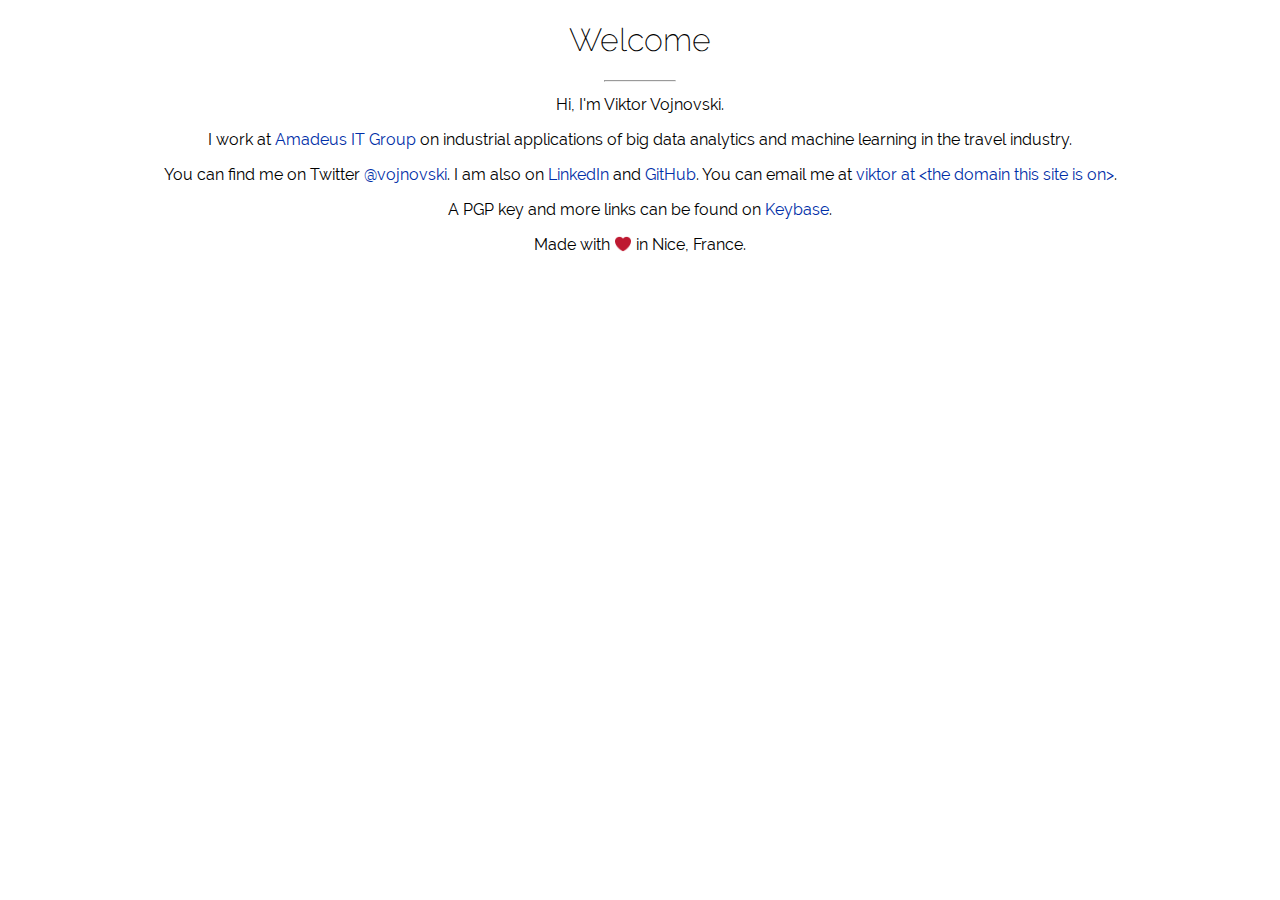
==== index.html @ 02ffc398 "correct link" ====
<!DOCTYPE html>
<html lang="en">
	<head>
		<title>Viktor Vojnovski | Personal website</title>
		<meta charset="utf-8">
		<meta name="description" content="Viktor Vojnovski's personal website.">
		<meta name="viewport" content="width=device-width, initial-scale=1">
		<link rel="canonical" href="https://vv.mk/" />
		<link rel="alternate" href="https://vv.mk/" hreflang="x-default" />
		<link rel="icon" type="image/png" href="favicon-16x16.png" sizes="16x16" />
		<style>
			@font-face {
				font-family: 'Raleway';
				font-style: normal;
				font-weight: 200;
				src: local('Raleway ExtraLight'), local('Raleway-ExtraLight'),
					url('raleway-v12-latin-200.woff2') format('woff2'),
					url('raleway-v12-latin-200.woff') format('woff');
			}
			@font-face {
				font-family: 'Raleway';
				font-style: normal;
				font-weight: 400;
				src: local('Raleway'), local('Raleway-Regular'),
					url('raleway-v12-latin-regular.woff2') format('woff2'),
					url('raleway-v12-latin-regular.woff') format('woff');
			}
			h1, h2, p {font-family: 'Raleway', sans-serif; text-align: center}
			h1 {font-weight: 200}
			h2 {font-size: 1em; font-weight: normal}
			hr {max-width: 70px; border-width: 0.5px}
			a, span.linklike {text-decoration: none; color: #002ea7}
			img.emoji {height: 1em; width: 1em; margin: 0 .05em 0 .1em; vertical-align: -0.1em;}
		</style>
	</head>
	<body>
		<div itemscope itemtype="https://schema.org/Person">
			<h1>Welcome</h1>
			<hr>
			<h2>Hi, I'm <span itemprop="name">Viktor Vojnovski</span>.</h2>
			<p>I work at <span itemprop="worksFor"><a href="http://www.amadeus.com/">Amadeus IT Group</a></span> on industrial applications of big data analytics and machine learning in the travel industry.</p>
            <p>You can find me on Twitter <a href="https://www.twitter.com/vojnovski">@vojnovski</a>. I am also on <a href="https://www.linkedin.com/in/vojnovski">LinkedIn</a> and <a href="https://github.com/vojnovski">GitHub</a>. You can email me at <span class=linklike itemprop="email">viktor at &lt;the domain this site is on&gt;</span>.</p>
			<p>A PGP key and more links can be found on <a href="https://keybase.io/vojnovski">Keybase</a>.</p>
			<p>Made with <img class="emoji" draggable="false" alt="❤️" src="heart.png"/> in <span itemprop="homeLocation" itemscope itemtype="https://schema.org/City"><span itemprop="name">Nice, France</span></span>.</p>
		</div>
	</body>
</html>
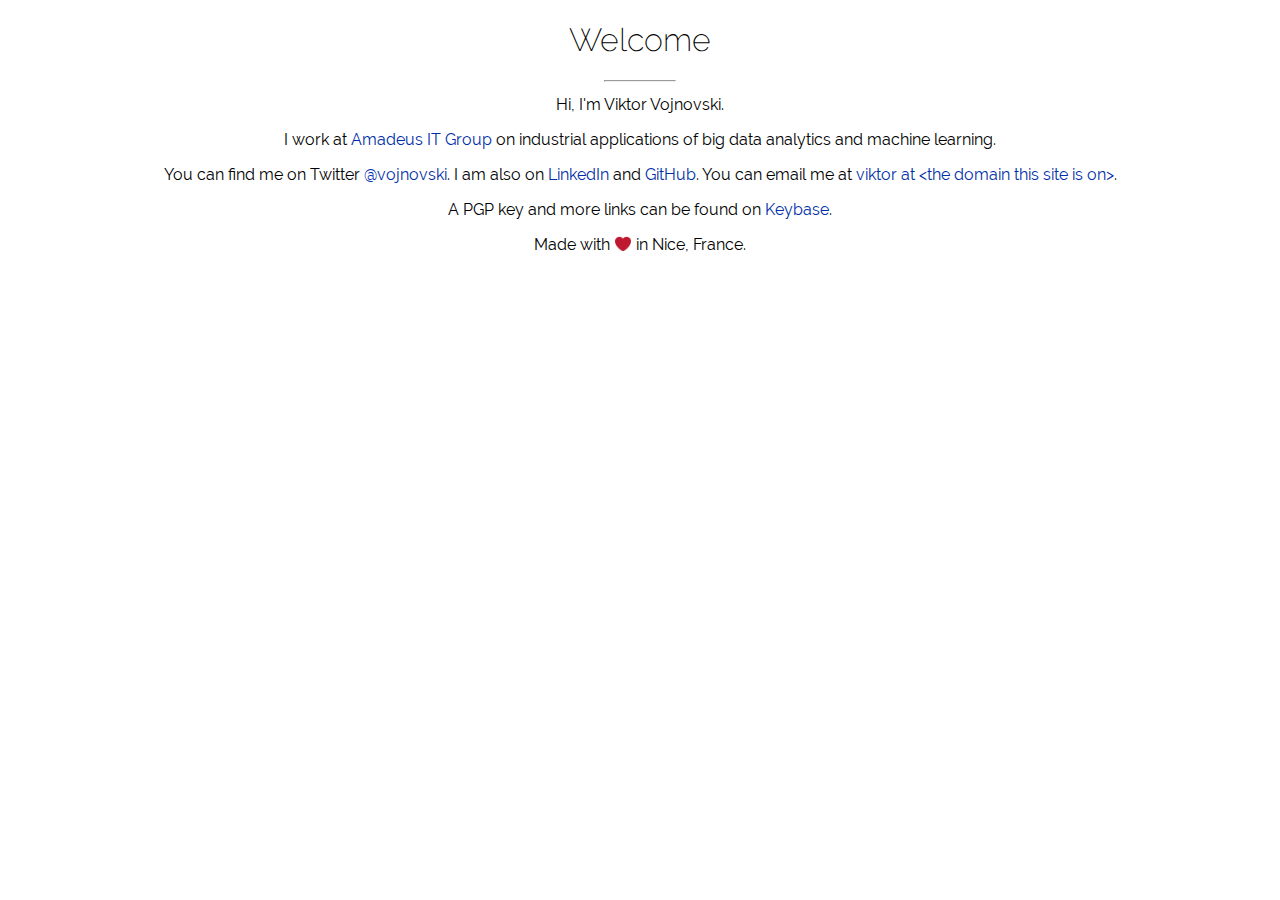
==== commit 7eb0fc68: "rephrase" ====
--- a/index.html
+++ b/index.html
@@ -38,7 +38,7 @@
 			<h1>Welcome</h1>
 			<hr>
 			<h2>Hi, I'm <span itemprop="name">Viktor Vojnovski</span>.</h2>
-			<p>I work at <span itemprop="worksFor"><a href="http://www.amadeus.com/">Amadeus IT Group</a></span> on industrial applications of big data analytics and machine learning in the travel industry.</p>
+			<p>I work at <span itemprop="worksFor"><a href="http://www.amadeus.com/">Amadeus IT Group</a></span> on industrial applications of big data analytics and machine learning.</p>
             <p>You can find me on Twitter <a href="https://www.twitter.com/vojnovski">@vojnovski</a>. I am also on <a href="https://www.linkedin.com/in/vojnovski">LinkedIn</a> and <a href="https://github.com/vojnovski">GitHub</a>. You can email me at <span class=linklike itemprop="email">viktor at &lt;the domain this site is on&gt;</span>.</p>
 			<p>A PGP key and more links can be found on <a href="https://keybase.io/vojnovski">Keybase</a>.</p>
 			<p>Made with <img class="emoji" draggable="false" alt="❤️" src="heart.png"/> in <span itemprop="homeLocation" itemscope itemtype="https://schema.org/City"><span itemprop="name">Nice, France</span></span>.</p>
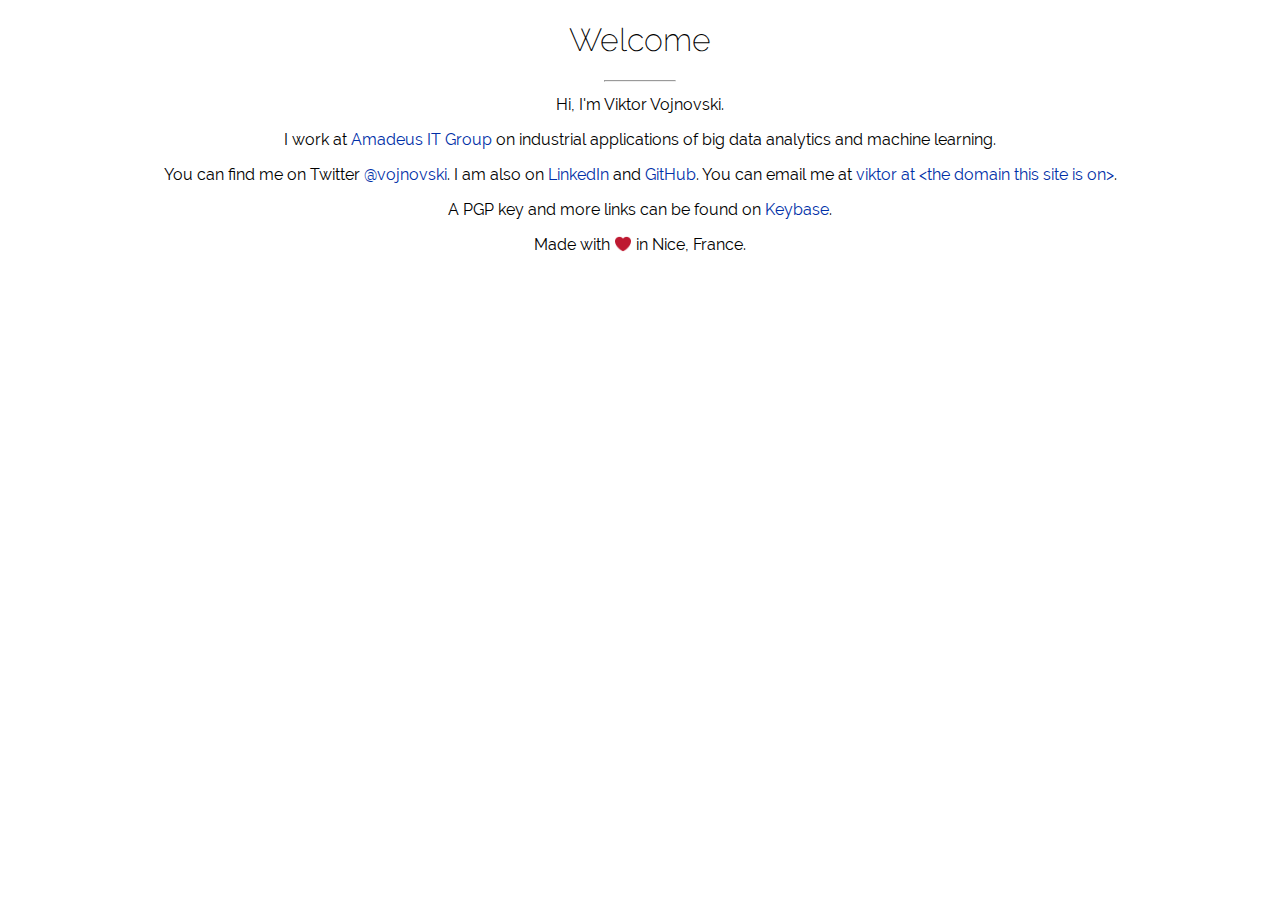
==== commit 9c3eb5f9: "add dark mode media queries" ====
--- a/index.html
+++ b/index.html
@@ -25,11 +25,18 @@
 					url('raleway-v12-latin-regular.woff2') format('woff2'),
 					url('raleway-v12-latin-regular.woff') format('woff');
 			}
+			@media (prefers-color-scheme: dark) {
+				body {
+					color: #ddd;
+					background-color: #222;
+				}
+				a, span.linklike {text-decoration: none; color: #0083a7}
+			}
 			h1, h2, p {font-family: 'Raleway', sans-serif; text-align: center}
 			h1 {font-weight: 200}
 			h2 {font-size: 1em; font-weight: normal}
 			hr {max-width: 70px; border-width: 0.5px}
-			a, span.linklike {text-decoration: none; color: #002ea7}
+			a, span.linklike {text-decoration: none; color: #002fa7}
 			img.emoji {height: 1em; width: 1em; margin: 0 .05em 0 .1em; vertical-align: -0.1em;}
 		</style>
 	</head>
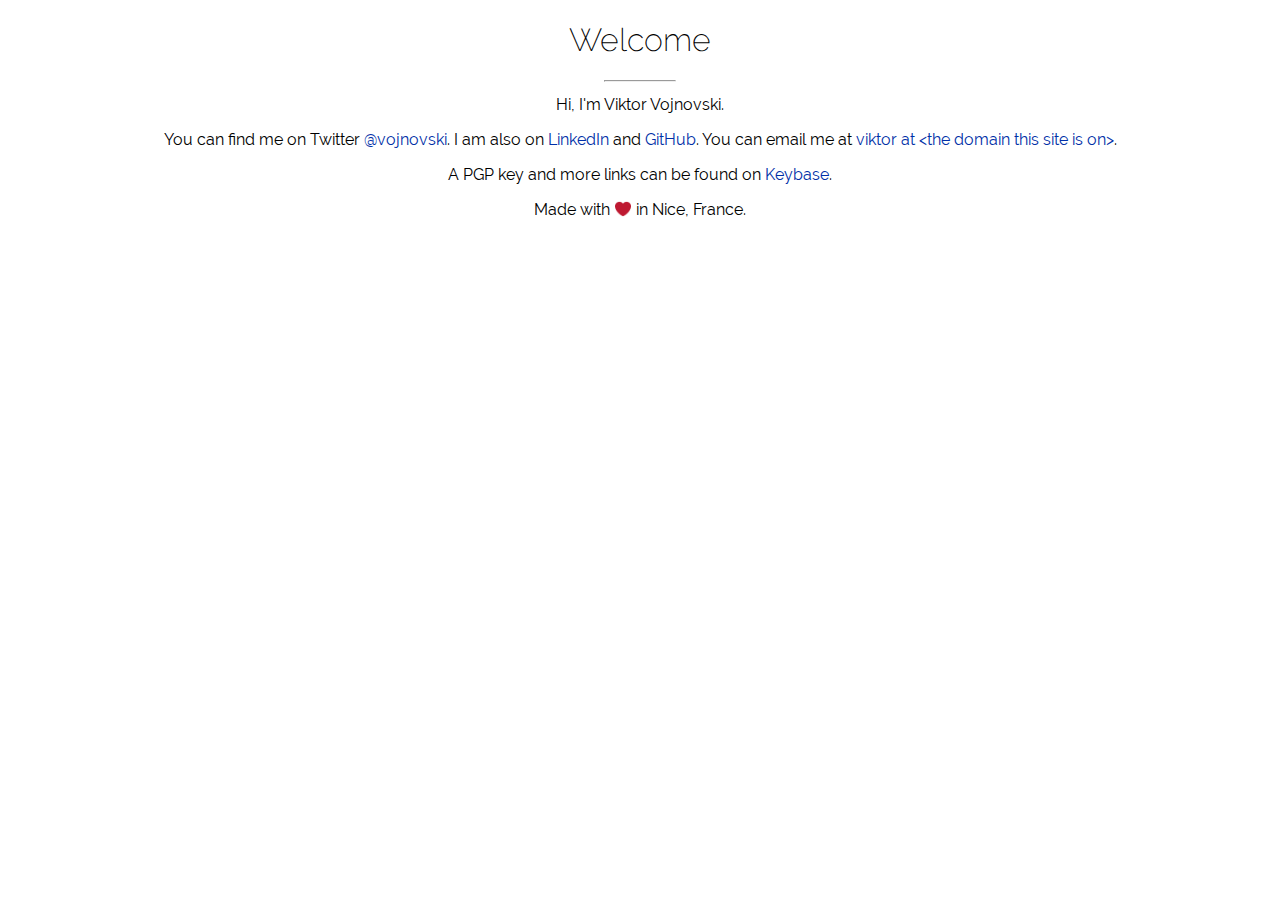
==== commit cfaec23a: "Update index.html" ====
--- a/index.html
+++ b/index.html
@@ -25,6 +25,12 @@
 					url('raleway-v12-latin-regular.woff2') format('woff2'),
 					url('raleway-v12-latin-regular.woff') format('woff');
 			}
+			h1, h2, p {font-family: 'Raleway', sans-serif; text-align: center}
+			h1 {font-weight: 200}
+			h2 {font-size: 1em; font-weight: normal}
+			hr {max-width: 70px; border-width: 0.5px}
+			a, span.linklike {text-decoration: none; color: #002fa7}
+			img.emoji {height: 1em; width: 1em; margin: 0 .05em 0 .1em; vertical-align: -0.1em;}
 			@media (prefers-color-scheme: dark) {
 				body {
 					color: #ddd;
@@ -32,12 +38,6 @@
 				}
 				a, span.linklike {text-decoration: none; color: #0083a7}
 			}
-			h1, h2, p {font-family: 'Raleway', sans-serif; text-align: center}
-			h1 {font-weight: 200}
-			h2 {font-size: 1em; font-weight: normal}
-			hr {max-width: 70px; border-width: 0.5px}
-			a, span.linklike {text-decoration: none; color: #002fa7}
-			img.emoji {height: 1em; width: 1em; margin: 0 .05em 0 .1em; vertical-align: -0.1em;}
 		</style>
 	</head>
 	<body>
@@ -45,8 +45,7 @@
 			<h1>Welcome</h1>
 			<hr>
 			<h2>Hi, I'm <span itemprop="name">Viktor Vojnovski</span>.</h2>
-			<p>I work at <span itemprop="worksFor"><a href="http://www.amadeus.com/">Amadeus IT Group</a></span> on industrial applications of big data analytics and machine learning.</p>
-            <p>You can find me on Twitter <a href="https://www.twitter.com/vojnovski">@vojnovski</a>. I am also on <a href="https://www.linkedin.com/in/vojnovski">LinkedIn</a> and <a href="https://github.com/vojnovski">GitHub</a>. You can email me at <span class=linklike itemprop="email">viktor at &lt;the domain this site is on&gt;</span>.</p>
+            		<p>You can find me on Twitter <a href="https://www.twitter.com/vojnovski">@vojnovski</a>. I am also on <a href="https://www.linkedin.com/in/vojnovski">LinkedIn</a> and <a href="https://github.com/vojnovski">GitHub</a>. You can email me at <span class=linklike itemprop="email">viktor at &lt;the domain this site is on&gt;</span>.</p>
 			<p>A PGP key and more links can be found on <a href="https://keybase.io/vojnovski">Keybase</a>.</p>
 			<p>Made with <img class="emoji" draggable="false" alt="❤️" src="heart.png"/> in <span itemprop="homeLocation" itemscope itemtype="https://schema.org/City"><span itemprop="name">Nice, France</span></span>.</p>
 		</div>
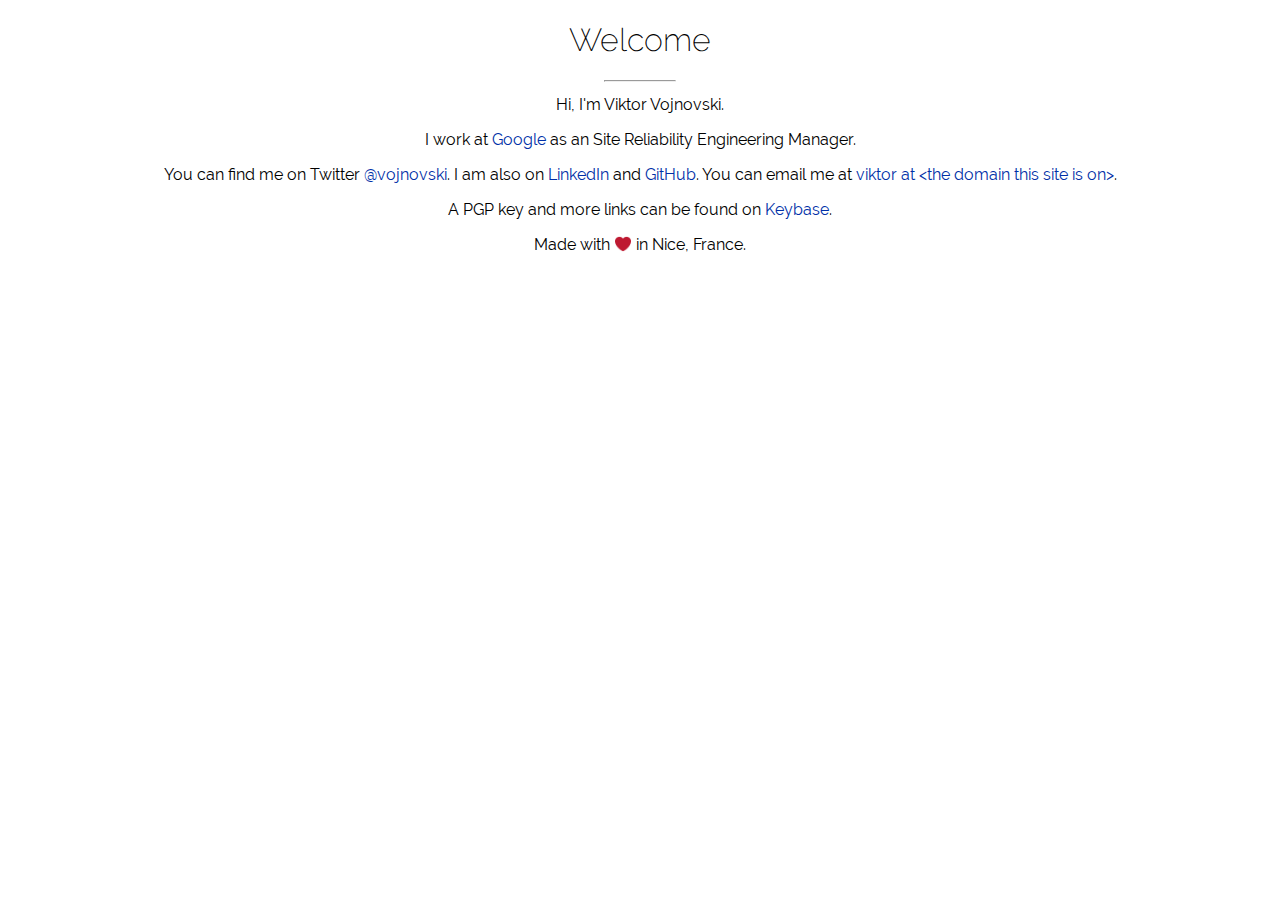
==== commit b0aafdc8: "Update index.html" ====
--- a/index.html
+++ b/index.html
@@ -45,6 +45,7 @@
 			<h1>Welcome</h1>
 			<hr>
 			<h2>Hi, I'm <span itemprop="name">Viktor Vojnovski</span>.</h2>
+			<p>I work at <span itemprop="worksFor"><a href="https://about.google/">Google</a></span> as an Site Reliability Engineering Manager.</p>
             		<p>You can find me on Twitter <a href="https://www.twitter.com/vojnovski">@vojnovski</a>. I am also on <a href="https://www.linkedin.com/in/vojnovski">LinkedIn</a> and <a href="https://github.com/vojnovski">GitHub</a>. You can email me at <span class=linklike itemprop="email">viktor at &lt;the domain this site is on&gt;</span>.</p>
 			<p>A PGP key and more links can be found on <a href="https://keybase.io/vojnovski">Keybase</a>.</p>
 			<p>Made with <img class="emoji" draggable="false" alt="❤️" src="heart.png"/> in <span itemprop="homeLocation" itemscope itemtype="https://schema.org/City"><span itemprop="name">Nice, France</span></span>.</p>
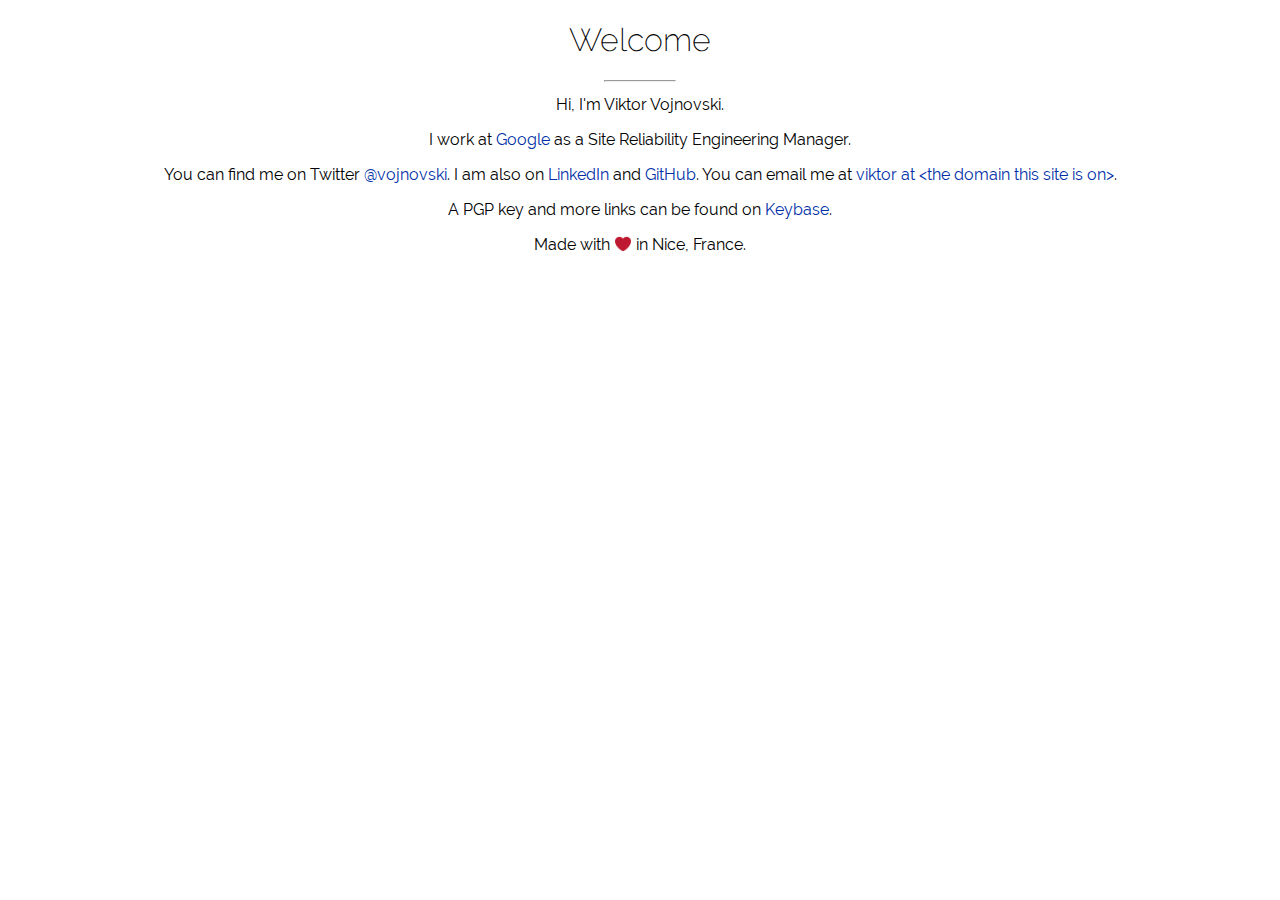
==== commit 8af5f730: "Update index.html" ====
--- a/index.html
+++ b/index.html
@@ -45,7 +45,7 @@
 			<h1>Welcome</h1>
 			<hr>
 			<h2>Hi, I'm <span itemprop="name">Viktor Vojnovski</span>.</h2>
-			<p>I work at <span itemprop="worksFor"><a href="https://about.google/">Google</a></span> as an Site Reliability Engineering Manager.</p>
+			<p>I work at <span itemprop="worksFor"><a href="https://about.google/">Google</a></span> as a Site Reliability Engineering Manager.</p>
             		<p>You can find me on Twitter <a href="https://www.twitter.com/vojnovski">@vojnovski</a>. I am also on <a href="https://www.linkedin.com/in/vojnovski">LinkedIn</a> and <a href="https://github.com/vojnovski">GitHub</a>. You can email me at <span class=linklike itemprop="email">viktor at &lt;the domain this site is on&gt;</span>.</p>
 			<p>A PGP key and more links can be found on <a href="https://keybase.io/vojnovski">Keybase</a>.</p>
 			<p>Made with <img class="emoji" draggable="false" alt="❤️" src="heart.png"/> in <span itemprop="homeLocation" itemscope itemtype="https://schema.org/City"><span itemprop="name">Nice, France</span></span>.</p>
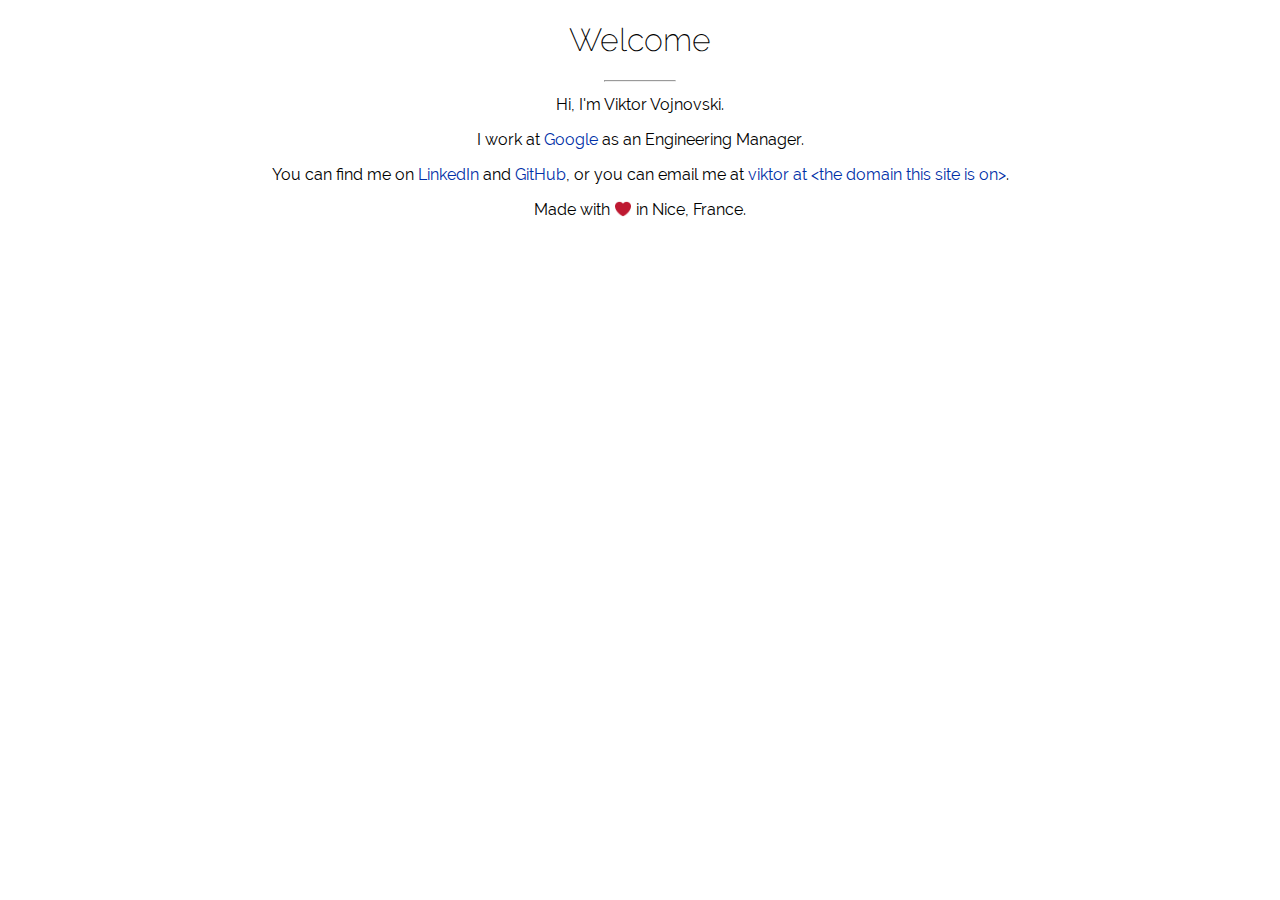
==== commit ecf27edb: "Update index.html" ====
--- a/index.html
+++ b/index.html
@@ -45,9 +45,8 @@
 			<h1>Welcome</h1>
 			<hr>
 			<h2>Hi, I'm <span itemprop="name">Viktor Vojnovski</span>.</h2>
-			<p>I work at <span itemprop="worksFor"><a href="https://about.google/">Google</a></span> as a Site Reliability Engineering Manager.</p>
-            		<p>You can find me on Twitter <a href="https://www.twitter.com/vojnovski">@vojnovski</a>. I am also on <a href="https://www.linkedin.com/in/vojnovski">LinkedIn</a> and <a href="https://github.com/vojnovski">GitHub</a>. You can email me at <span class=linklike itemprop="email">viktor at &lt;the domain this site is on&gt;</span>.</p>
-			<p>A PGP key and more links can be found on <a href="https://keybase.io/vojnovski">Keybase</a>.</p>
+			<p>I work at <span itemprop="worksFor"><a href="https://about.google/">Google</a></span> as an Engineering Manager.</p>
+            		<p>You can find me on <a href="https://www.linkedin.com/in/vojnovski">LinkedIn</a> and <a href="https://github.com/vojnovski">GitHub</a>, or you can email me at <span class=linklike itemprop="email">viktor at &lt;the domain this site is on&gt;</span>.</p>
 			<p>Made with <img class="emoji" draggable="false" alt="❤️" src="heart.png"/> in <span itemprop="homeLocation" itemscope itemtype="https://schema.org/City"><span itemprop="name">Nice, France</span></span>.</p>
 		</div>
 	</body>
